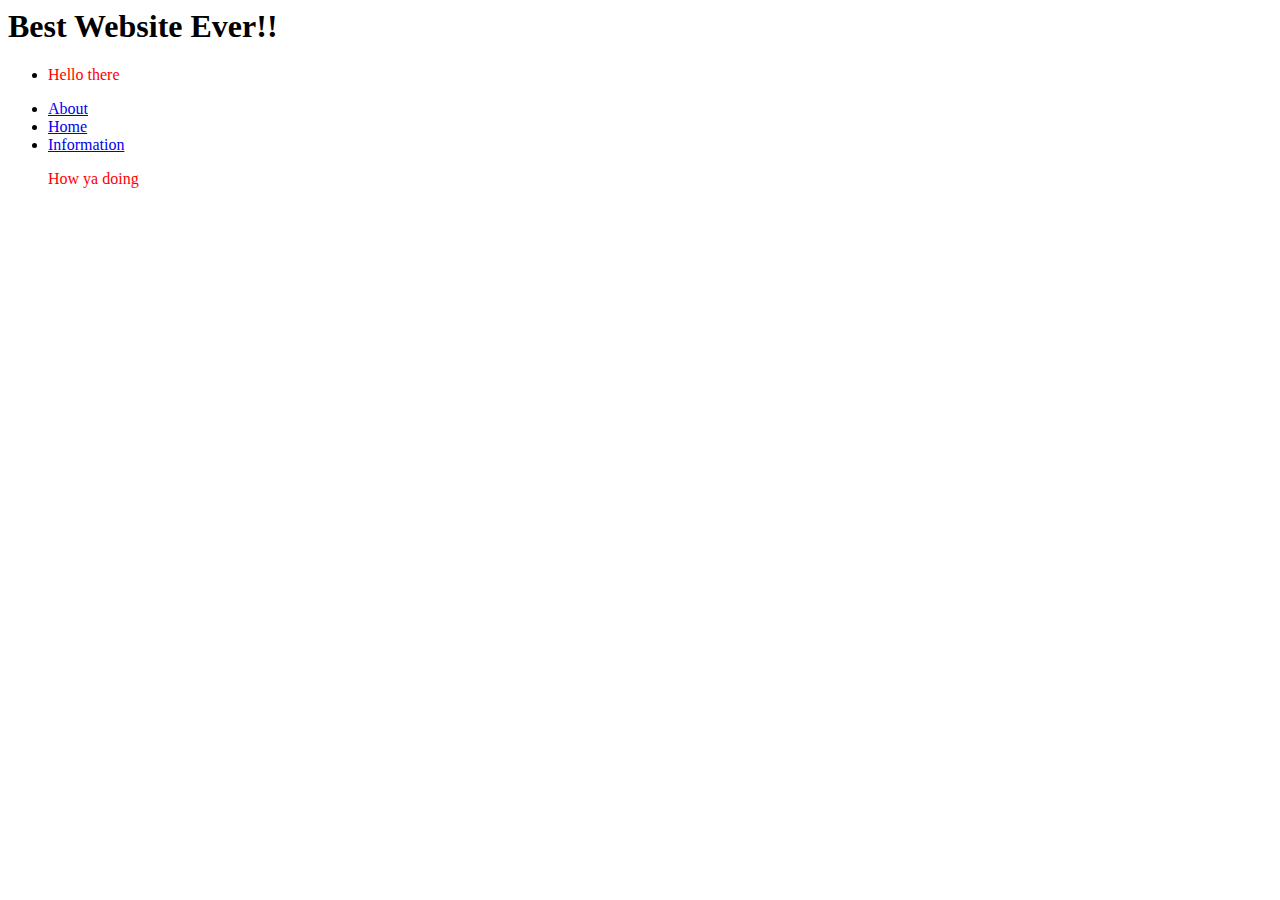
==== index.html @ 11b40ab3 "rwf" ====
<!DOCKTYPE html>

<html>
<head>
	<title>Feblio</title>
	<link rel="stylesheet" href="/CSS/index.css">
<body>
	<h1>Best Website Ever!!</h1>
	<nav>
		<ul>
			<li><p>Hello there</p></li>
			<li><a href="/about">About</a></li>
			<li><a href="/">Home</a></li>
			<li><a href="/information">Information</a></li>
			<p>How ya doing</p>
		</ul>
	</nav>
</body>
</head>
</html>
---- CSS/index.css ----
p {
	color: red;
}
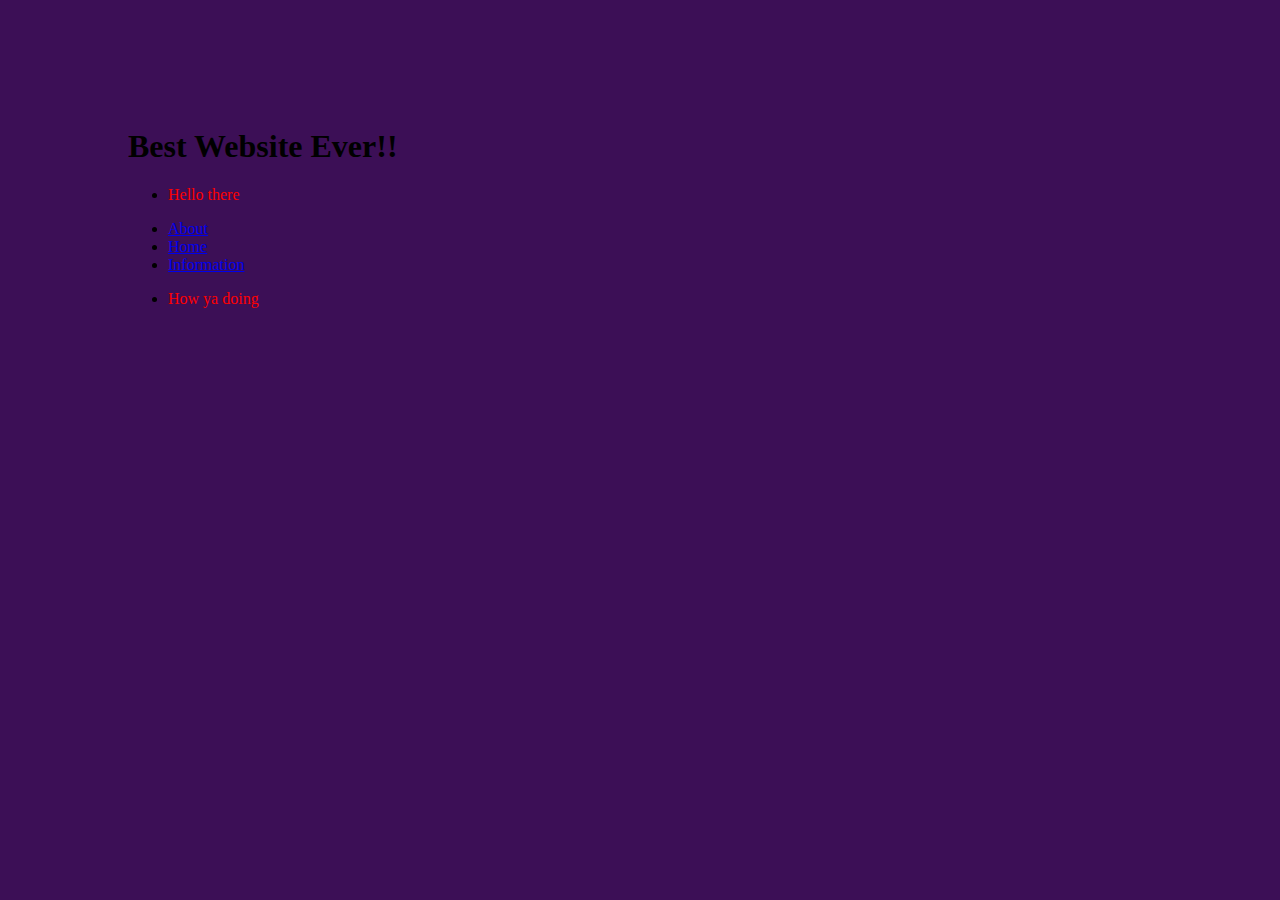
==== commit 271ea1ed: "sffs" ====
--- a/index.html
+++ b/index.html
@@ -12,7 +12,7 @@
 			<li><a href="/about">About</a></li>
 			<li><a href="/">Home</a></li>
 			<li><a href="/information">Information</a></li>
-			<p>How ya doing</p>
+			<li><p>How ya doing</p></li>
 		</ul>
 	</nav>
 </body>
--- a/CSS/index.css
+++ b/CSS/index.css
@@ -1,3 +1,10 @@
 p {
 	color: red;
+}
+body{
+	margin-left:10%;
+	margin-right:10%;
+	margin-top:10%;
+	margin-bottom:10%;
+	background-color:#3C0F56;
 }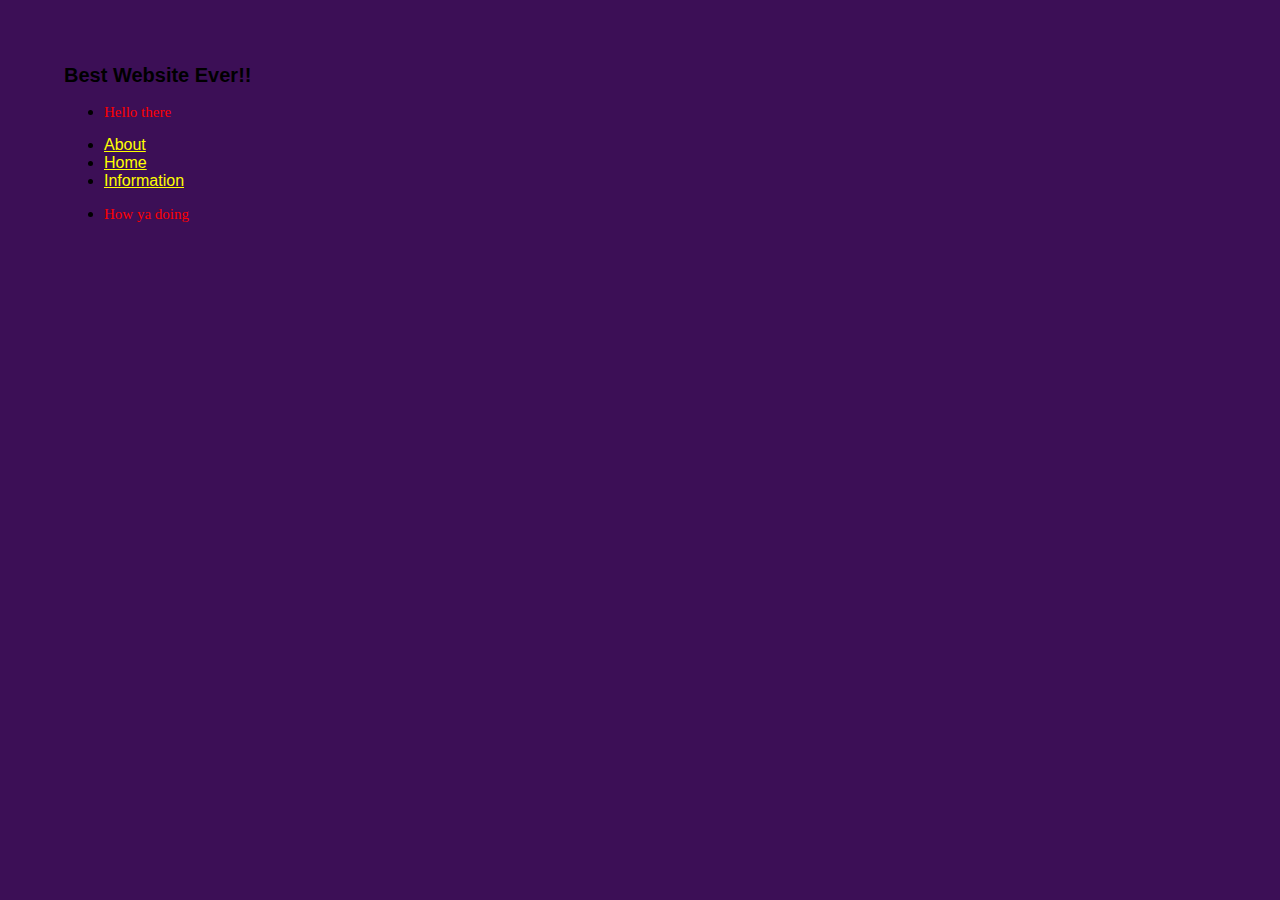
==== commit 16363f14: "adad" ====
--- a/index.html
+++ b/index.html
@@ -1,4 +1,4 @@
-<!DOCKTYPE html>
+<!DOCTYPE html>
 
 <html>
 <head>
--- a/CSS/index.css
+++ b/CSS/index.css
@@ -1,10 +1,30 @@
-p {
+nav ul li p {
 	color: red;
 }
-body{
-	margin-left:10%;
-	margin-right:10%;
-	margin-top:10%;
-	margin-bottom:10%;
+body {
+	margin-left:5%;
+	margin-right:5%;
+	margin-top:5%;
+	margin-bottom:5%;
 	background-color:#3C0F56;
+}
+nav ul li p{
+    font-family: "Times New Roman";
+    font-size: 15px;
+}
+h1{
+	font-family: "Arial";
+	font-size:20px;
+}
+nav ul li a{
+  font-family:"Arial";
+  font-size: 15;
+  color: yellow;
+}
+nav ul li a:hover{
+  background-color: red;
+  color: yellow;
+}
+nav ul li a{
+    list-style-type:none;
 }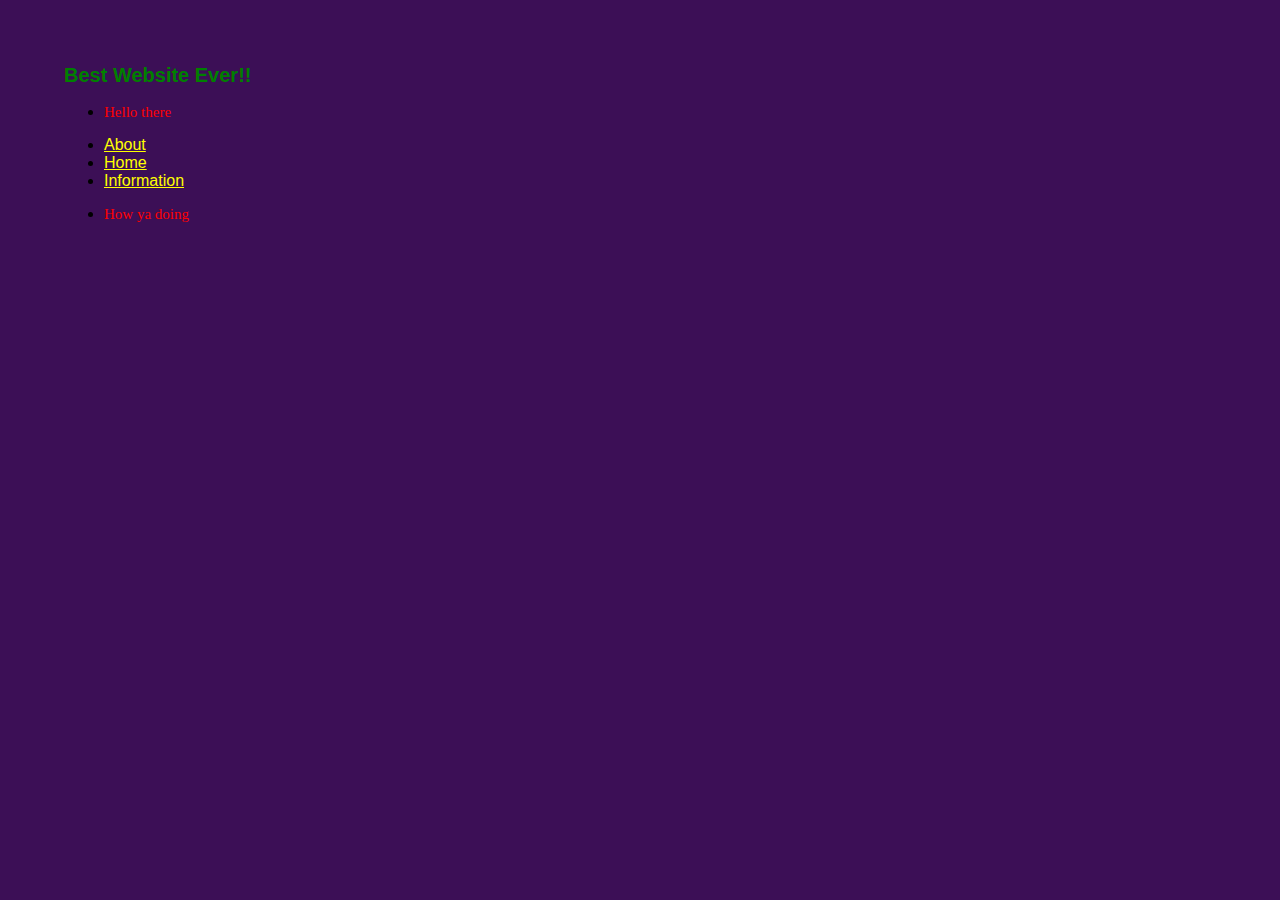
==== commit cafd7348: "fffff" ====
--- a/index.html
+++ b/index.html
@@ -4,6 +4,7 @@
 <head>
 	<title>Feblio</title>
 	<link rel="stylesheet" href="/CSS/index.css">
+</head>
 <body>
 	<h1>Best Website Ever!!</h1>
 	<nav>
@@ -16,5 +17,4 @@
 		</ul>
 	</nav>
 </body>
-</head>
 </html>--- a/CSS/index.css
+++ b/CSS/index.css
@@ -15,6 +15,7 @@
 h1{
 	font-family: "Arial";
 	font-size:20px;
+  color:green
 }
 nav ul li a{
   font-family:"Arial";
@@ -27,4 +28,7 @@
 }
 nav ul li a{
     list-style-type:none;
+}
+nav ul li p{
+    list-style-type:none;
 }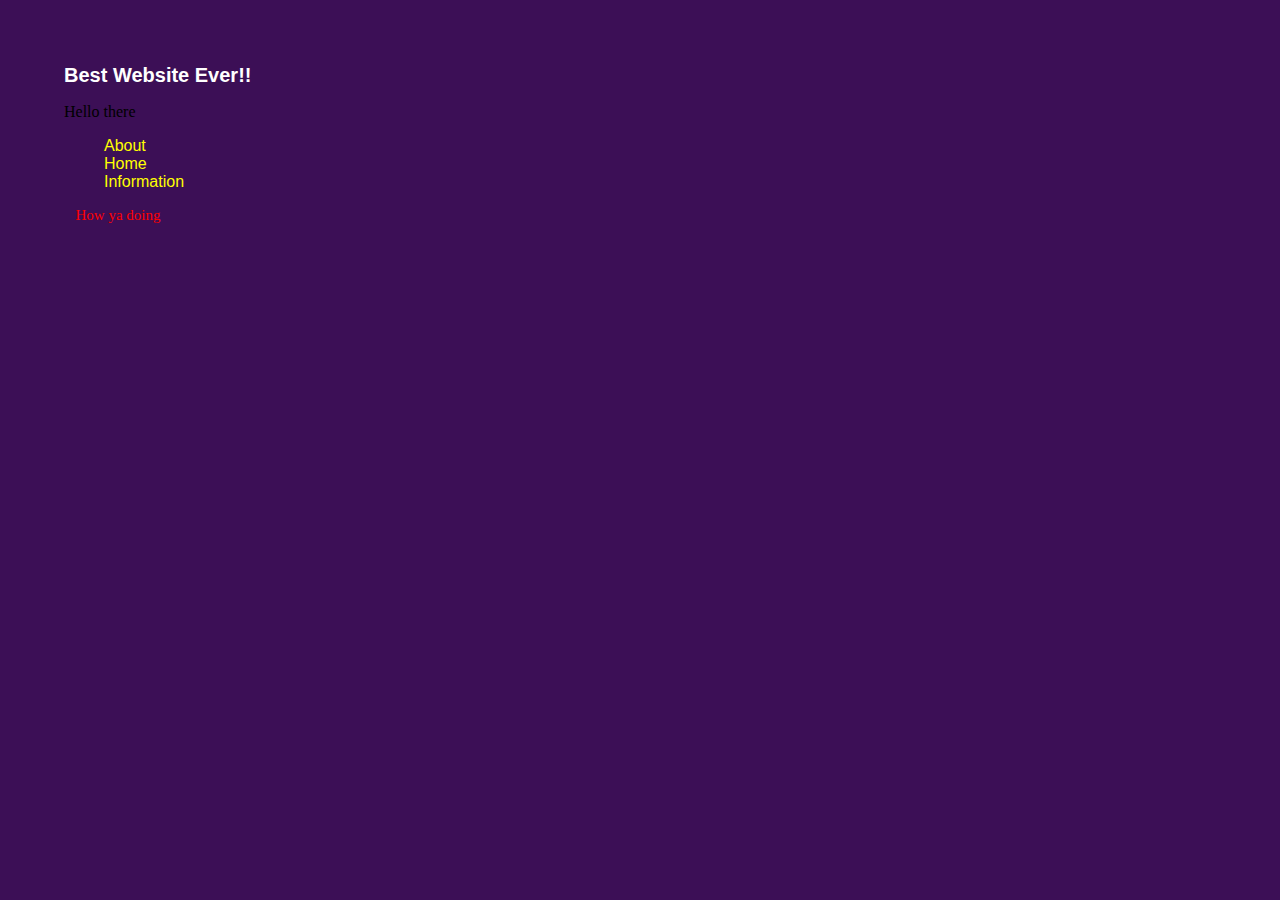
==== commit 94589095: "ee" ====
--- a/index.html
+++ b/index.html
@@ -6,15 +6,15 @@
 	<link rel="stylesheet" href="/CSS/index.css">
 </head>
 <body>
-	<h1>Best Website Ever!!</h1>
+	<h1>Best Website Ever!!</h1> 
+	<p>Hello there</p>
 	<nav>
 		<ul>
-			<li><p>Hello there</p></li>
 			<li><a href="/about">About</a></li>
 			<li><a href="/">Home</a></li>
 			<li><a href="/information">Information</a></li>
-			<li><p>How ya doing</p></li>
 		</ul>
+	<p>How ya doing</p>
 	</nav>
 </body>
 </html>--- a/CSS/index.css
+++ b/CSS/index.css
@@ -1,6 +1,3 @@
-nav ul li p {
-	color: red;
-}
 body {
 	margin-left:5%;
 	margin-right:5%;
@@ -8,27 +5,28 @@
 	margin-bottom:5%;
 	background-color:#3C0F56;
 }
-nav ul li p{
+nav p{
     font-family: "Times New Roman";
     font-size: 15px;
+    color:red;
+    margin-left:1%;
 }
 h1{
 	font-family: "Arial";
 	font-size:20px;
-  color:green
+	color:white
 }
 nav ul li a{
   font-family:"Arial";
   font-size: 15;
   color: yellow;
+  text-decoration:none;
 }
 nav ul li a:hover{
   background-color: red;
   color: yellow;
 }
-nav ul li a{
-    list-style-type:none;
-}
-nav ul li p{
-    list-style-type:none;
+
+nav ul {
+  list-style: none;
 }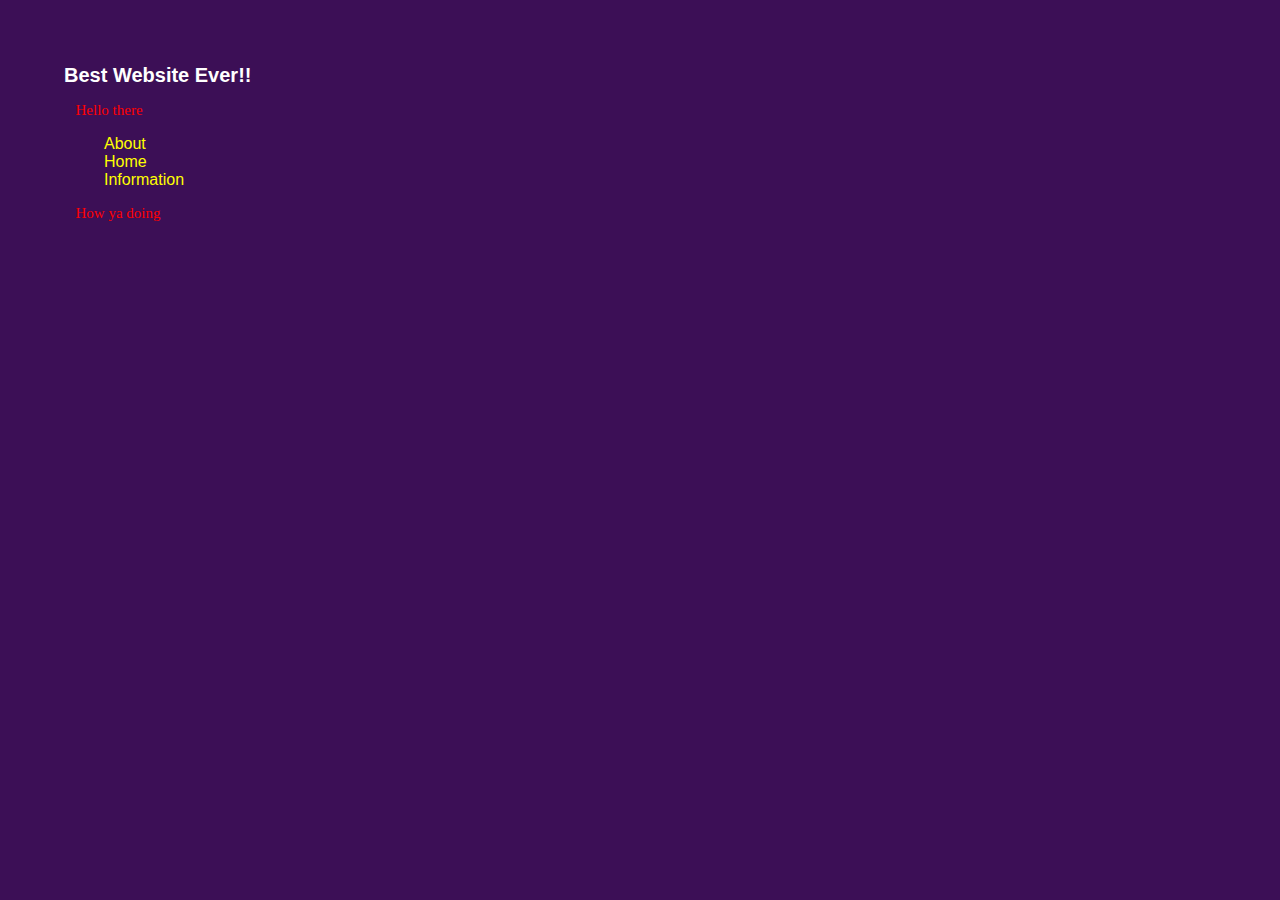
==== commit 30d8a59e: "ujhjhjhb" ====
--- a/index.html
+++ b/index.html
@@ -7,8 +7,8 @@
 </head>
 <body>
 	<h1>Best Website Ever!!</h1> 
+	<nav>
 	<p>Hello there</p>
-	<nav>
 		<ul>
 			<li><a href="/about">About</a></li>
 			<li><a href="/">Home</a></li>
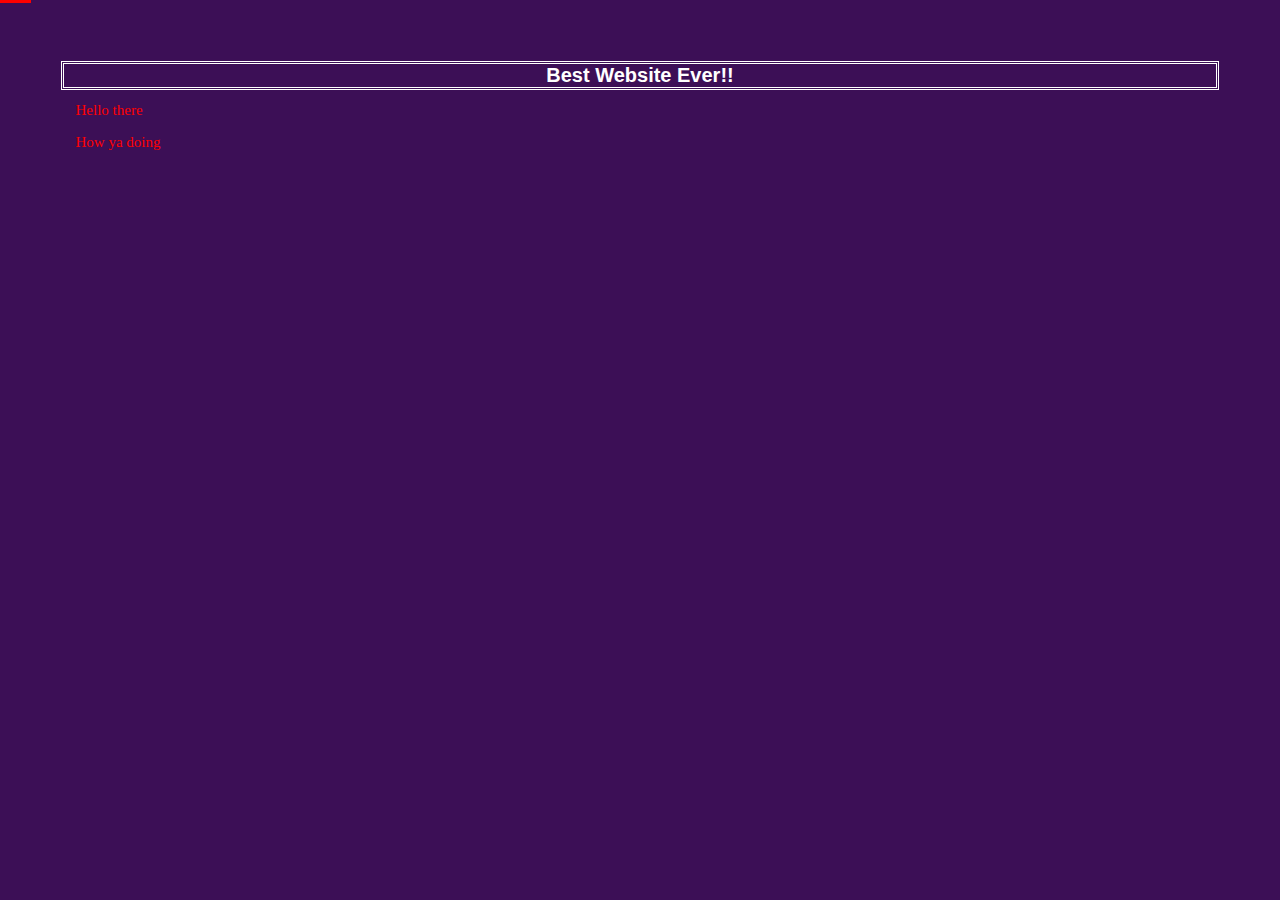
==== commit 2c58f900: "rrrtt" ====
--- a/index.html
+++ b/index.html
@@ -9,12 +9,12 @@
 	<h1>Best Website Ever!!</h1> 
 	<nav>
 	<p>Hello there</p>
+	<p>How ya doing</p>
 		<ul>
 			<li><a href="/about">About</a></li>
 			<li><a href="/">Home</a></li>
 			<li><a href="/information">Information</a></li>
 		</ul>
-	<p>How ya doing</p>
 	</nav>
 </body>
 </html>--- a/CSS/index.css
+++ b/CSS/index.css
@@ -14,7 +14,21 @@
 h1{
 	font-family: "Arial";
 	font-size:20px;
-	color:white
+	color:white                                                                               
+}
+body h1{
+  border:10px;
+  outline-style:double;
+  text-align:center;
+}
+nav ul{
+  margin-top:-185px;
+  margin-left:-120px;
+}
+nav ul li {
+  float: left;
+  padding:5px;
+  margin-right:25px;
 }
 nav ul li a{
   font-family:"Arial";
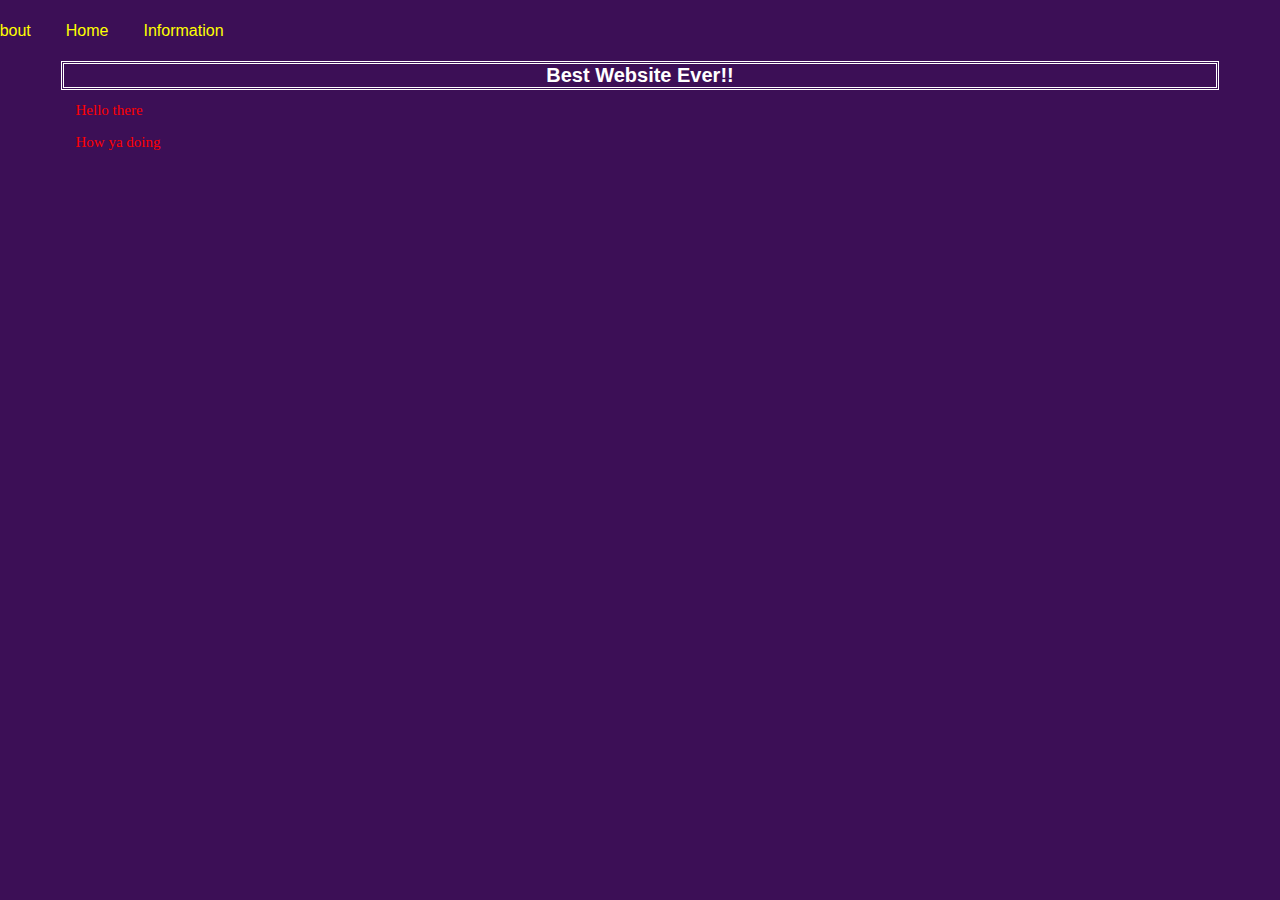
==== commit c7fce416: "ggg" ====
--- a/index.html
+++ b/index.html
@@ -7,9 +7,9 @@
 </head>
 <body>
 	<h1>Best Website Ever!!</h1> 
-	<nav>
 	<p>Hello there</p>
 	<p>How ya doing</p>
+	<nav>
 		<ul>
 			<li><a href="/about">About</a></li>
 			<li><a href="/">Home</a></li>
--- a/CSS/index.css
+++ b/CSS/index.css
@@ -5,37 +5,44 @@
 	margin-bottom:5%;
 	background-color:#3C0F56;
 }
-nav p{
+
+p{
     font-family: "Times New Roman";
     font-size: 15px;
     color:red;
     margin-left:1%;
 }
+
 h1{
 	font-family: "Arial";
 	font-size:20px;
 	color:white                                                                               
 }
+
 body h1{
   border:10px;
   outline-style:double;
   text-align:center;
 }
+
 nav ul{
-  margin-top:-185px;
+  margin-top:-150px;
   margin-left:-120px;
 }
+
 nav ul li {
   float: left;
   padding:5px;
   margin-right:25px;
 }
+
 nav ul li a{
   font-family:"Arial";
   font-size: 15;
   color: yellow;
   text-decoration:none;
 }
+
 nav ul li a:hover{
   background-color: red;
   color: yellow;
